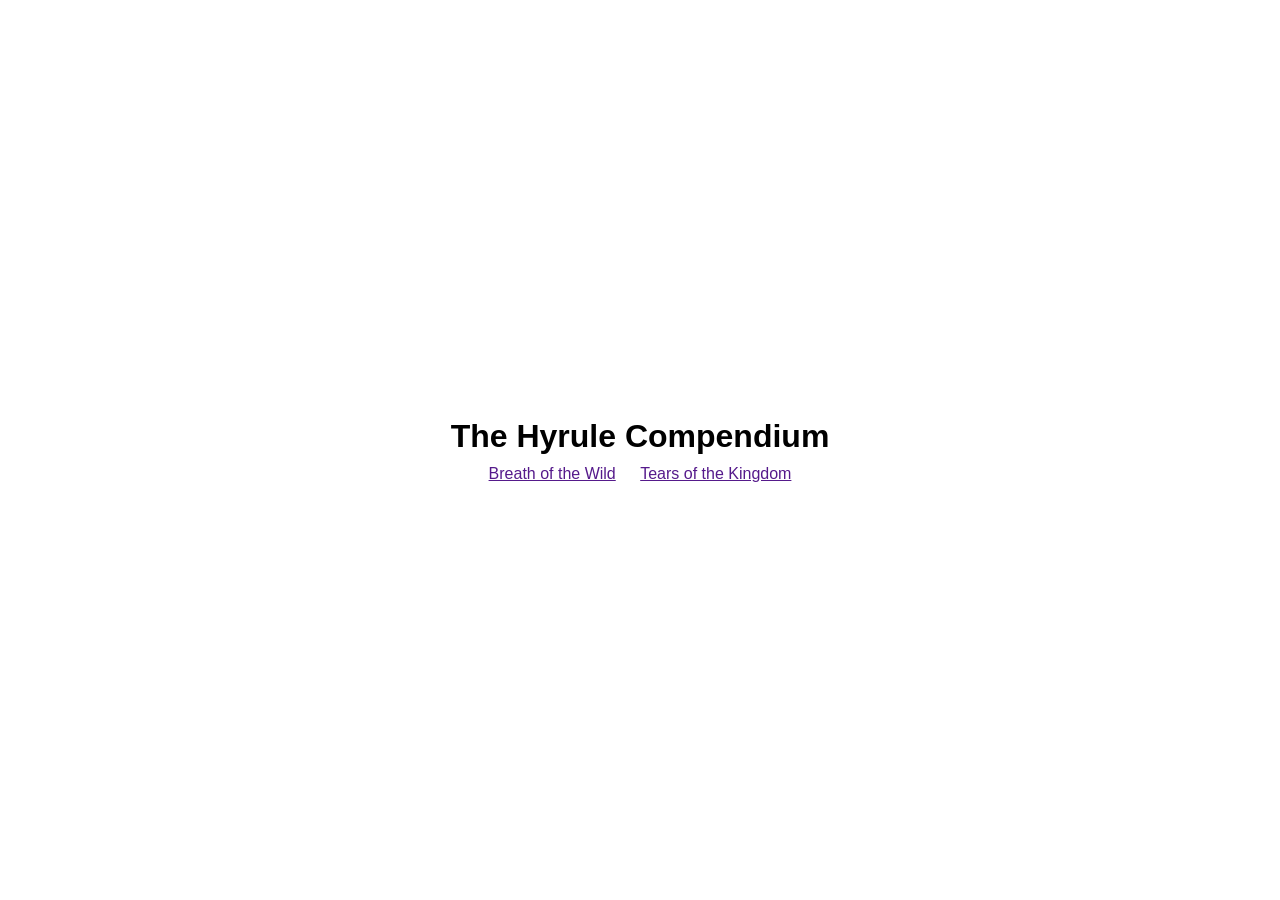
==== Uppgift 4(Lab2) - Dynamisk Webbutveckling med JS, HTML & CSS/index.html @ 4cd53d65 "Idea in HTML, waiting for OK from teacher" ====
<!DOCTYPE html>
<html lang="en">
  <head>
    <meta charset="UTF-8" />
    <meta name="viewport" content="width=device-width, initial-scale=1.0" />
    <link rel="stylesheet" href="styles.css" />
    <title>BOTW & TOTK API</title>
  </head>
  <body>
    <main id="container">
      <h1>The Hyrule Compendium</h1>
      <div id="titles">
        <a href="">Breath of the Wild</a>
        <a href="">Tears of the Kingdom</a>
      </div>
      <!-- Idea is to make a website where you can pick your game and search for the ID in the Hyrule Compendium. The response will contain info about the ID and it's whereabouts.

      I love the games.
      It's better than googling.
      It could be a fun project that fits the assignment.
      -->
    </main>
    <script src="scripts.js"></script>
  </body>
</html>
---- Uppgift 4(Lab2) - Dynamisk Webbutveckling med JS, HTML & CSS/styles.css ----
* {
  box-sizing: border-box;
  font-family: "Gill Sans", "Gill Sans MT", Calibri, "Trebuchet MS", sans-serif;
  margin: 0 auto;
}

main {
  display: flex;
  flex-direction: column;
  justify-content: center;
  align-items: space-around;
  height: 100vh;
}

h1 {
    margin-bottom: 10px;
}

#titles a {
  margin: 10px;
}
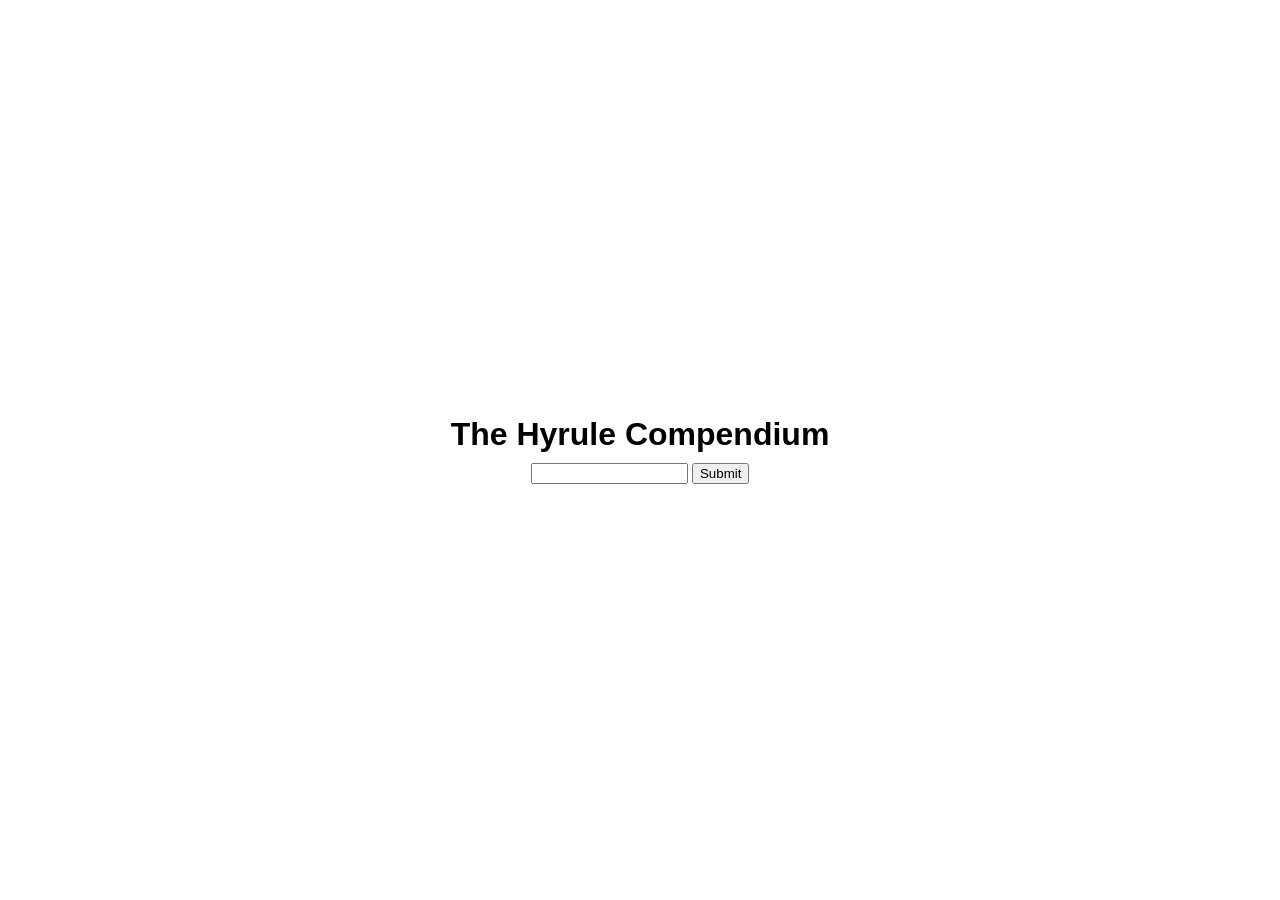
==== commit b0eaa00a: "Basic GET is ready" ====
--- a/Uppgift 4(Lab2) - Dynamisk Webbutveckling med JS, HTML & CSS/index.html
+++ b/Uppgift 4(Lab2) - Dynamisk Webbutveckling med JS, HTML & CSS/index.html
@@ -9,15 +9,12 @@
   <body>
     <main id="container">
       <h1>The Hyrule Compendium</h1>
-      <div id="titles">
-        <a href="">Breath of the Wild</a>
-        <a href="">Tears of the Kingdom</a>
-      </div>
-      <!-- Idea is to make a website where you can pick your game and search for the ID in the Hyrule Compendium. The response will contain info about the ID and it's whereabouts.
-
-      I love the games.
-      It's better than googling.
-      It could be a fun project that fits the assignment.
+      <form>
+        <input id="search" type="text">
+        <input id="submit" type="submit">
+      </form>
+      <!--
+      Idea is to make a website where you can pick your game and search for the ID in the Hyrule Compendium. The response will contain info about the ID and it's whereabouts.
       -->
     </main>
     <script src="scripts.js"></script>
